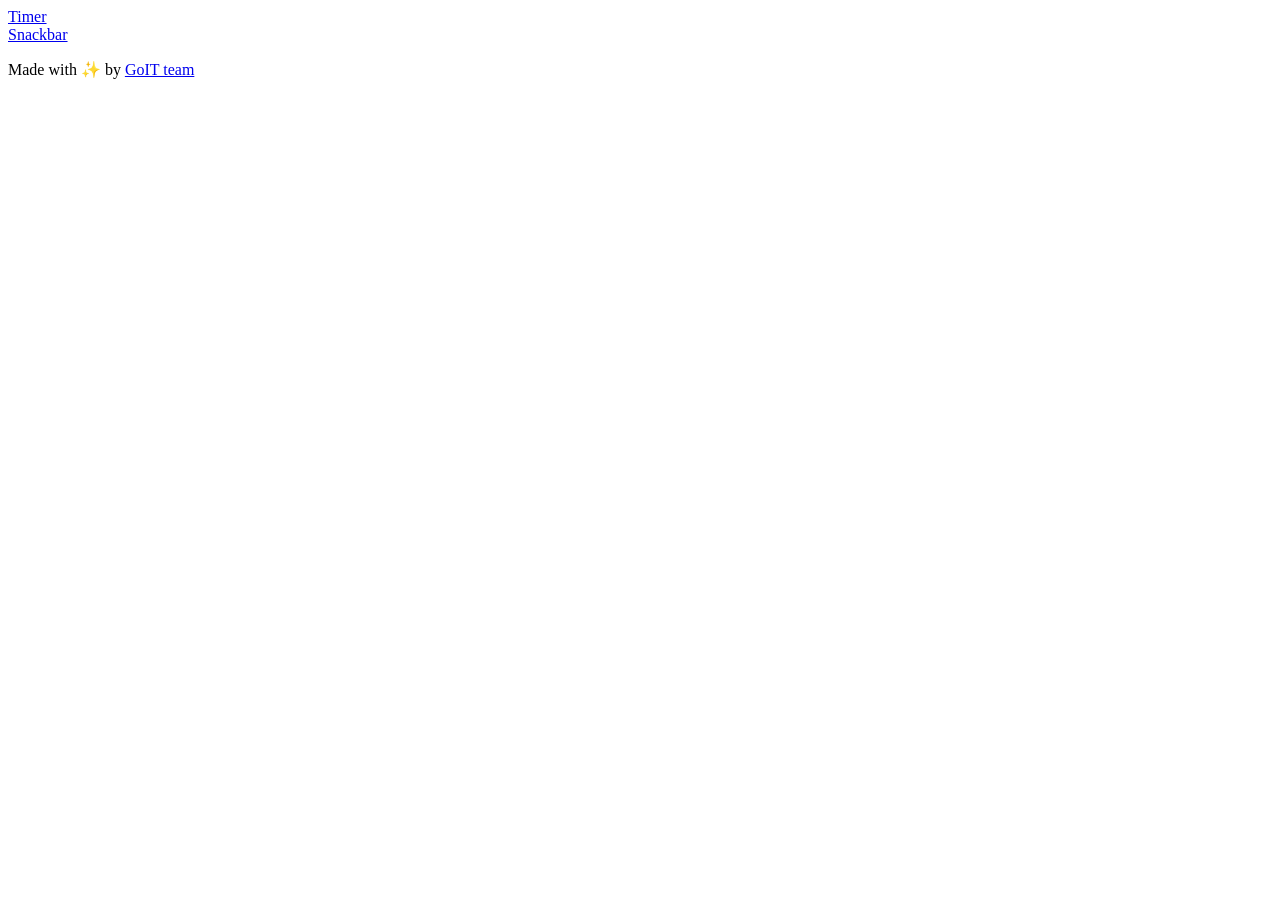
==== index.html @ 3da113df "Deploying to gh-pages from @ tugbabostanci/goit-js-hw-10@05f437501eff64aa448328ec47528ebc15366f79 🚀" ====
<!DOCTYPE html>
<html lang="en">
  <head>
    <meta charset="UTF-8" />
    <link rel="icon" type="image/svg+xml" href="/goit-js-hw-10/assets/favicon-DcBtz0py.svg" />
    <meta name="viewport" content="width=device-width, initial-scale=1.0" />
    <title>Vanilla App Template</title>
    <script type="module" crossorigin src="/goit-js-hw-10/index.js"></script>
    <link rel="stylesheet" crossorigin href="/goit-js-hw-10/assets/index-C8A5zSY1.css">
  </head>
  <body>
   

    <main>
      <!-- Loads the specified .html file -->
       <a class="timer" href="./public/01-timer.html">Timer</a>
       <br>
       <a class="snackbar" href="./public/02-snackbar.html">Snackbar</a>
    </main>
    <footer class="footer">
  <div class="container">
    <p class="footer-desc">
      Made with ✨ by
      <a
        class="footer-link"
        href="https://goit.global/ua/"
        target="_blank"
        rel="noopener noreferrer"
      >
        GoIT team
      </a>
    </p>
  </div>
</footer>



  </body>
</html>
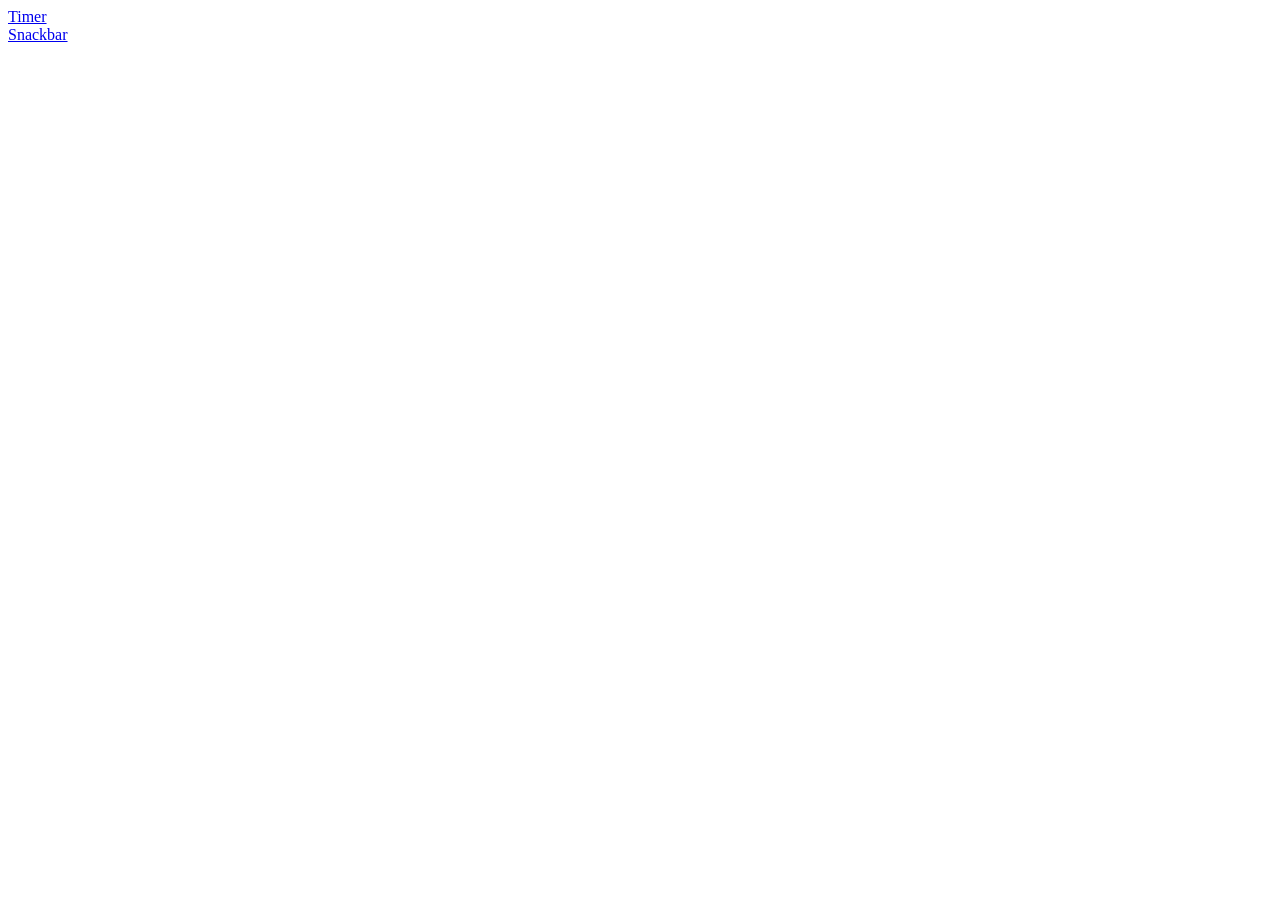
==== commit 828934fe: "Deploying to gh-pages from @ tugbabostanci/goit-js-hw-10@3cac34802d7a2e8fb602cbe4da998d0b9b34acad 🚀" ====
--- a/index.html
+++ b/index.html
@@ -6,7 +6,7 @@
     <meta name="viewport" content="width=device-width, initial-scale=1.0" />
     <title>Vanilla App Template</title>
     <script type="module" crossorigin src="/goit-js-hw-10/index.js"></script>
-    <link rel="stylesheet" crossorigin href="/goit-js-hw-10/assets/index-C8A5zSY1.css">
+    <link rel="stylesheet" crossorigin href="/goit-js-hw-10/assets/index-Dw6SqLl2.css">
   </head>
   <body>
    
@@ -17,21 +17,6 @@
        <br>
        <a class="snackbar" href="./public/02-snackbar.html">Snackbar</a>
     </main>
-    <footer class="footer">
-  <div class="container">
-    <p class="footer-desc">
-      Made with ✨ by
-      <a
-        class="footer-link"
-        href="https://goit.global/ua/"
-        target="_blank"
-        rel="noopener noreferrer"
-      >
-        GoIT team
-      </a>
-    </p>
-  </div>
-</footer>
 
 
 
